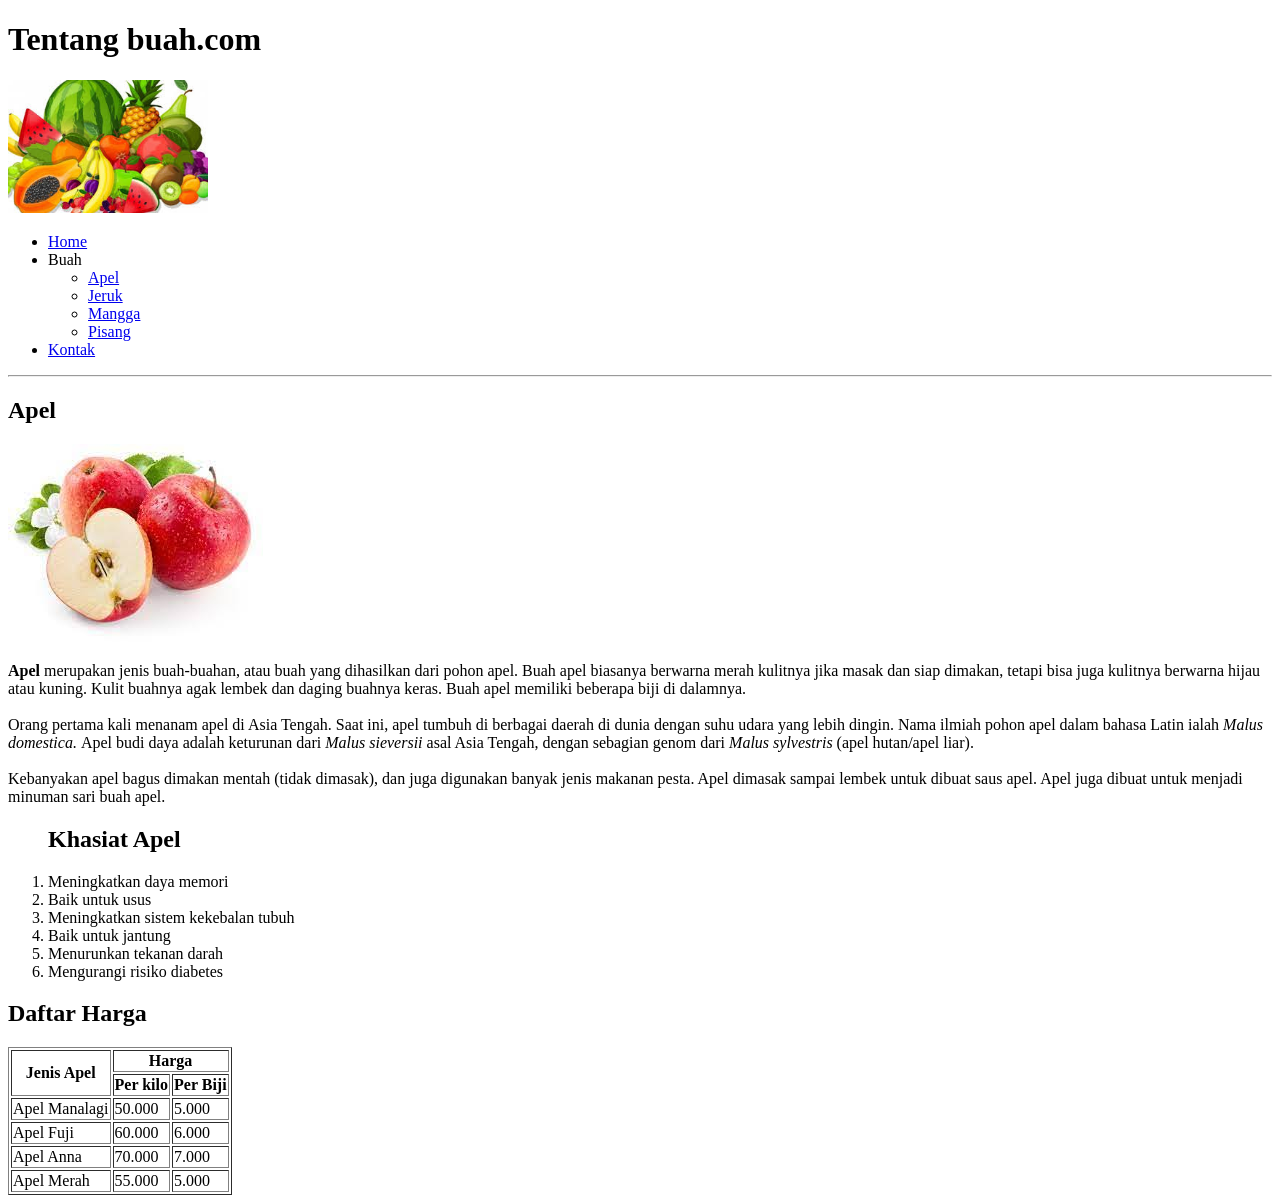
==== html-css/pages/apel.html @ c09e3f44 "versi 3 ada tambahan folder pages" ====
<!DOCTYPE html>
<html lang="en">
<head>
    <meta charset="UTF-8">
    <meta name="viewport" content="width=device-width, initial-scale=1.0">
    <title>tentang buah.com - Apel !</title>
</head>
<body>
    <h1>Tentang buah.com</h1>
    <img src="../image/Buah campur.jpeg" width="200" alt="">
    <ul>
        <li> <a href="../index.html"> Home</a></li>
        <li>Buah
            <ul>
                <li><a href="apel.html">Apel</a></li>
                <li><a href="jeruk.html">Jeruk</a></li>
                <li><a href="mangga.html">Mangga</a></li>
                <li><a href="pisang.html">Pisang</a></li>
            </ul>
        </li>
        <li><a href="kontak.html">Kontak</a></li>
    </ul>
    <hr>

    <h2 id="apel">Apel</h2>
    <img src="../image/apel.jpeg" alt="">
    <p>
        <strong>Apel</strong> merupakan jenis buah-buahan, atau buah yang dihasilkan dari pohon apel. Buah apel biasanya berwarna merah kulitnya jika masak dan siap dimakan, tetapi bisa juga kulitnya berwarna hijau atau kuning. 
        Kulit buahnya agak lembek dan daging buahnya keras. Buah apel memiliki beberapa biji di dalamnya. <br><br>
        Orang pertama kali menanam apel di Asia Tengah. Saat ini, apel tumbuh di berbagai daerah di dunia dengan suhu udara yang lebih dingin. Nama ilmiah pohon apel dalam bahasa Latin ialah <em> Malus domestica. </em> 
        Apel budi daya adalah keturunan dari <em> Malus sieversii </em> asal Asia Tengah, dengan sebagian genom dari <em> Malus sylvestris </em> (apel hutan/apel liar). <br><br>
        Kebanyakan apel bagus dimakan mentah (tidak dimasak), dan juga digunakan banyak jenis makanan pesta. 
        Apel dimasak sampai lembek untuk dibuat saus apel. Apel juga dibuat untuk menjadi minuman sari buah apel.
    </p>
    <ol>
        <h2>Khasiat Apel</h2>
        <li>Meningkatkan daya memori</li>
        <li>Baik untuk usus</li>
        <li>Meningkatkan sistem kekebalan tubuh</li>
        <li>Baik untuk jantung</li>
        <li>Menurunkan tekanan darah</li>
        <li>Mengurangi risiko diabetes</li>
    </ol>
    <h2>Daftar Harga</h2>

    <table border="1">
        <thead>
        <tr>
            <th rowspan="2">Jenis Apel</th>
            <th colspan="2">Harga</th>
        </tr>
        <tr>
            <th>Per kilo</th>
            <th>Per Biji</th>
        </tr>
        </thead>
        <tbody>
        <tr>
            <td>Apel Manalagi</td>
            <td>50.000</td>
            <td>5.000</td>
        </tr>
        <tr>
            <td>Apel Fuji</td>
            <td>60.000</td>
            <td>6.000</td>
        </tr>
        <tr>
            <td>Apel Anna</td>
            <td>70.000</td>
            <td>7.000</td>
        </tr>
        <tr>
            <td>Apel Merah</td>
            <td>55.000</td>
            <td>5.000</td>
        </tr>
        </tbody>
    </table>
</body>
</html>
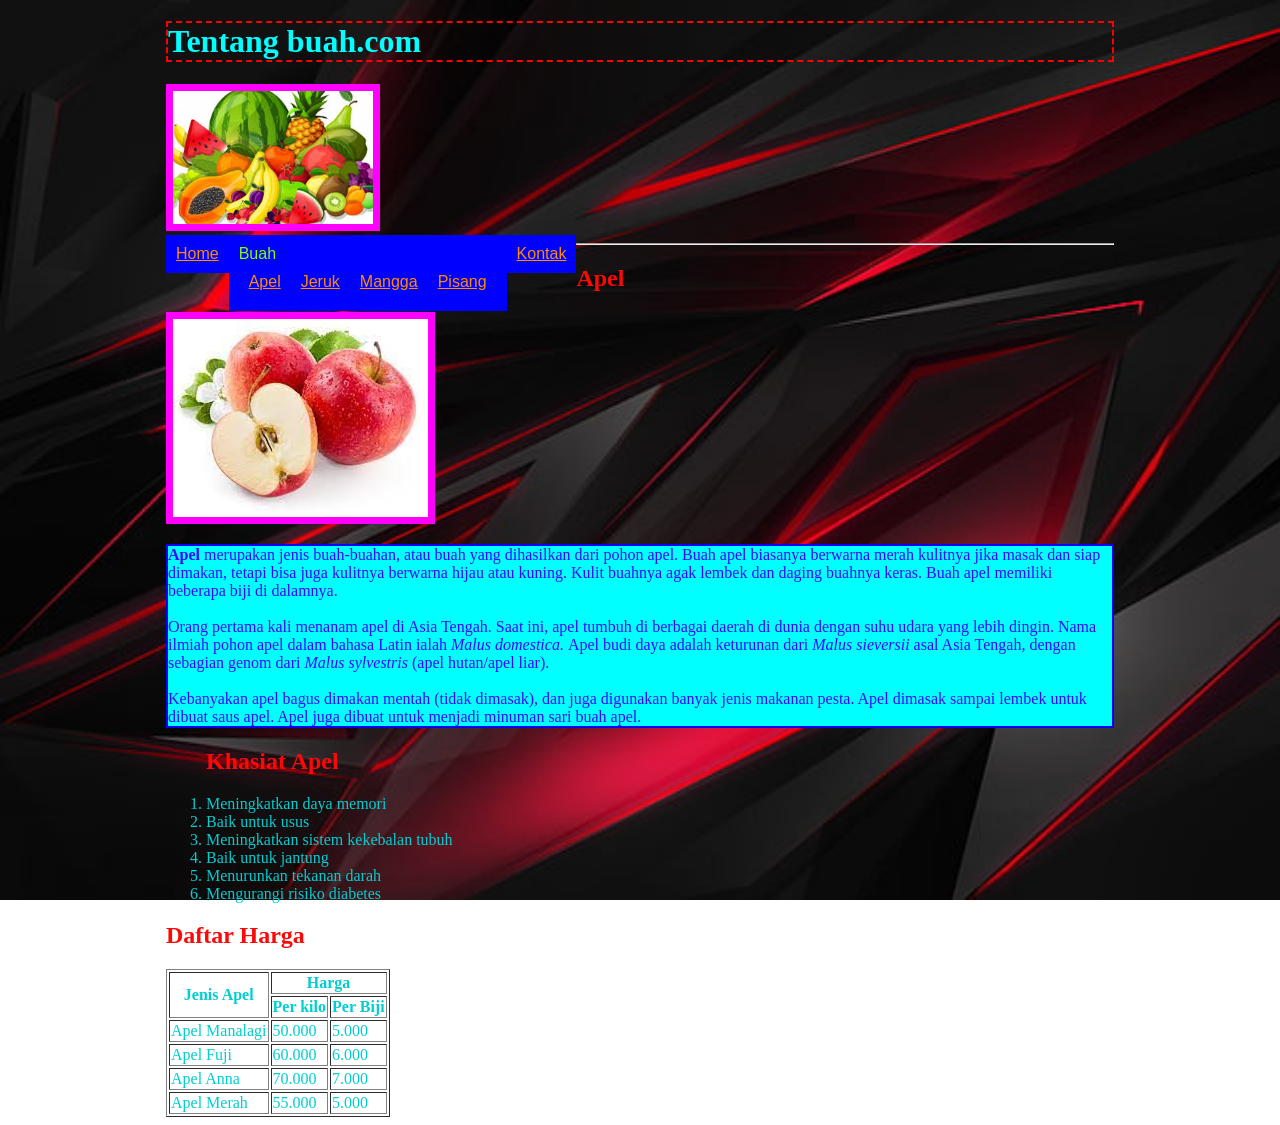
==== commit e2d58a48: "Add files via upload" ====
--- a/html-css/pages/apel.html
+++ b/html-css/pages/apel.html
@@ -4,8 +4,10 @@
     <meta charset="UTF-8">
     <meta name="viewport" content="width=device-width, initial-scale=1.0">
     <title>tentang buah.com - Apel !</title>
+    <link rel="stylesheet" href="../style.css">
 </head>
 <body>
+    <div>
     <h1>Tentang buah.com</h1>
     <img src="../image/Buah campur.jpeg" width="200" alt="">
     <ul>
@@ -77,5 +79,6 @@
         </tr>
         </tbody>
     </table>
+</div>
 </body>
 </html>
--- a/html-css/style.css
+++ b/html-css/style.css
@@ -0,0 +1,84 @@
+div{
+    width: 75%;
+    margin: auto;
+}
+p{
+    color: rgb(61, 9, 252);
+    background-color: cyan;
+    border: 2px solid blue;
+}
+html{
+    background-image: url(image/clasik.jpg);
+    background-repeat: no-repeat;
+    background-size: cover;
+    background-attachment: fixed;
+}ul{
+    font-family: Verdana, Geneva, Tahoma, sans-serif;
+    background: yellow;
+    list-style: none;
+    margin: 0;
+    padding-left: 0;
+}
+
+li{
+    color: darkturquoise;
+}
+ul li{
+    color: chartreuse;
+    background: blue;
+    display: block;
+    border: 1px greenyellow;
+    float: left;
+    padding: 10px;
+    position: relative;
+    text-decoration: none;
+}
+
+ul li a{
+    color: darkorange;
+}
+
+ul li:hover{
+    background: red;
+    cursor: pointer;
+}
+h1{
+    color:aqua;
+    border: 2px dashed red;
+    position: sticky;
+    top: 15px;
+}
+
+h2{
+    color:rgb(250, 9, 9);
+}
+legend{
+    color: rgb(252, 65, 9);
+}
+label{
+    color: lime;
+}
+table{
+    color: darkturquoise;
+}
+
+img{
+    border: 7px solid rgb(255, 0, 255) ;
+   
+}
+
+#huruf{
+    font-family: Arial, Helvetica, sans-serif;
+}
+
+.warna{
+    color: aqua;
+}
+
+#ukuran{
+    font-size: 25px;
+}
+
+.model{
+    font-weight: bold;
+}
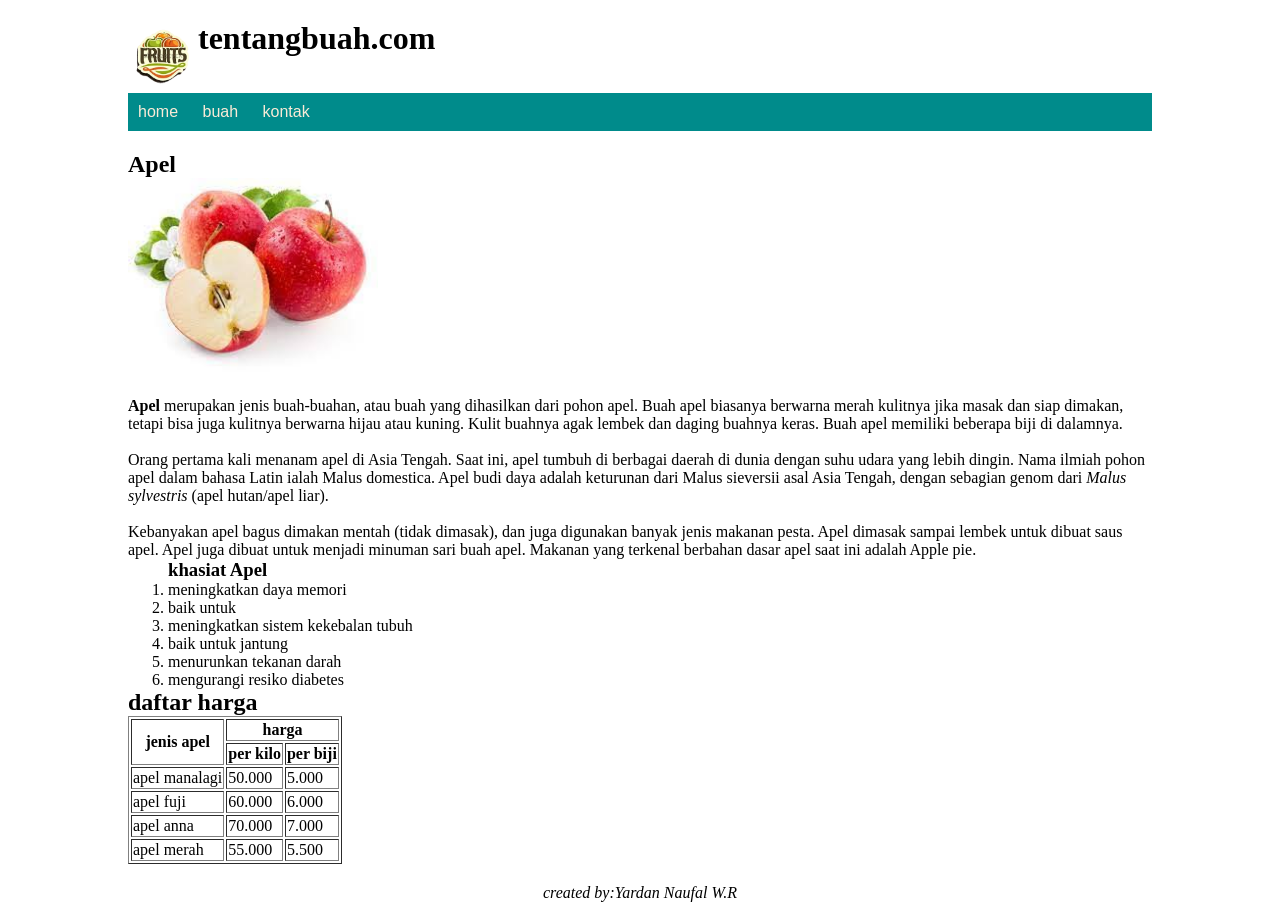
==== commit f9968749: "Versi 7" ====
--- a/html-css/pages/apel.html
+++ b/html-css/pages/apel.html
@@ -3,82 +3,93 @@
 <head>
     <meta charset="UTF-8">
     <meta name="viewport" content="width=device-width, initial-scale=1.0">
-    <title>tentang buah.com - Apel !</title>
+    <title>tentangbuah.com - website Apel !</title>
     <link rel="stylesheet" href="../style.css">
 </head>
 <body>
-    <div>
-    <h1>Tentang buah.com</h1>
-    <img src="../image/Buah campur.jpeg" width="200" alt="">
-    <ul>
-        <li> <a href="../index.html"> Home</a></li>
-        <li>Buah
-            <ul>
-                <li><a href="apel.html">Apel</a></li>
-                <li><a href="jeruk.html">Jeruk</a></li>
-                <li><a href="mangga.html">Mangga</a></li>
-                <li><a href="pisang.html">Pisang</a></li>
-            </ul>
-        </li>
-        <li><a href="kontak.html">Kontak</a></li>
-    </ul>
-    <hr>
-
-    <h2 id="apel">Apel</h2>
-    <img src="../image/apel.jpeg" alt="">
-    <p>
-        <strong>Apel</strong> merupakan jenis buah-buahan, atau buah yang dihasilkan dari pohon apel. Buah apel biasanya berwarna merah kulitnya jika masak dan siap dimakan, tetapi bisa juga kulitnya berwarna hijau atau kuning. 
-        Kulit buahnya agak lembek dan daging buahnya keras. Buah apel memiliki beberapa biji di dalamnya. <br><br>
-        Orang pertama kali menanam apel di Asia Tengah. Saat ini, apel tumbuh di berbagai daerah di dunia dengan suhu udara yang lebih dingin. Nama ilmiah pohon apel dalam bahasa Latin ialah <em> Malus domestica. </em> 
-        Apel budi daya adalah keturunan dari <em> Malus sieversii </em> asal Asia Tengah, dengan sebagian genom dari <em> Malus sylvestris </em> (apel hutan/apel liar). <br><br>
-        Kebanyakan apel bagus dimakan mentah (tidak dimasak), dan juga digunakan banyak jenis makanan pesta. 
-        Apel dimasak sampai lembek untuk dibuat saus apel. Apel juga dibuat untuk menjadi minuman sari buah apel.
-    </p>
+    <div class="wrapper">
+    <div class="content">
+    <header>
+   <img src="../image/logobuah.png" alt="">
+   <h1>tentangbuah.com</h1>
+   <nav>
+   <ul>
+    <a href="../index.html"><li>home</li></a>
+    <li>buah
+        <ul>
+            <a href="apel.html"><li>apel</li></a>
+            <a href="mangga.html"><li>mangga</li></a>
+            <a href="jeruk.html"><li>jeruk</li></a>
+            <a href="pisang.html"><li>pisang</li></a>
+        </ul>
+    </li>
+    <a href="kontak.html"><li>kontak</li></a>
+   </ul>
+</nav>
+</header>
+<section>
+   <h2 id="apel">Apel</h2>
+   <img src="../image/apel.jpeg" width="250" alt="">
+   <br>
+   <p>
+    <strong>Apel</strong> merupakan jenis buah-buahan, atau buah yang dihasilkan dari pohon apel. Buah apel biasanya berwarna merah kulitnya jika masak dan siap dimakan, tetapi bisa juga kulitnya berwarna hijau atau kuning. Kulit buahnya agak lembek dan daging buahnya keras. Buah apel memiliki beberapa biji di dalamnya.
+    <br></br>
+    Orang pertama kali menanam apel di Asia Tengah. Saat ini, apel tumbuh di berbagai daerah di dunia dengan suhu udara yang lebih dingin. Nama ilmiah pohon apel dalam bahasa Latin ialah Malus domestica. Apel budi daya adalah keturunan dari Malus sieversii asal Asia Tengah, dengan sebagian genom dari <em>Malus sylvestris</em> (apel hutan/apel liar).
+    <br></br>
+    Kebanyakan apel bagus dimakan mentah (tidak dimasak), dan juga digunakan banyak jenis makanan pesta. Apel dimasak sampai lembek untuk dibuat saus apel. Apel juga dibuat untuk menjadi minuman sari buah apel. Makanan yang terkenal berbahan dasar apel saat ini adalah Apple pie.
+   </p>
     <ol>
-        <h2>Khasiat Apel</h2>
-        <li>Meningkatkan daya memori</li>
-        <li>Baik untuk usus</li>
-        <li>Meningkatkan sistem kekebalan tubuh</li>
-        <li>Baik untuk jantung</li>
-        <li>Menurunkan tekanan darah</li>
-        <li>Mengurangi risiko diabetes</li>
+        <h3>khasiat Apel</h3>
+        <li>meningkatkan daya memori</li>
+        <li>baik untuk</li>
+        <li>meningkatkan sistem kekebalan tubuh</li>
+        <li>baik untuk jantung</li>
+        <li>menurunkan tekanan darah</li>
+        <li>mengurangi resiko diabetes</li>
     </ol>
-    <h2>Daftar Harga</h2>
-
+    <h2>daftar harga</h2>
     <table border="1">
         <thead>
         <tr>
-            <th rowspan="2">Jenis Apel</th>
-            <th colspan="2">Harga</th>
+            <th rowspan="2">jenis apel</th>
+            <th colspan="2">harga</th>
         </tr>
         <tr>
-            <th>Per kilo</th>
-            <th>Per Biji</th>
+            <th>per kilo</th>
+            <th>per biji</th>
         </tr>
-        </thead>
-        <tbody>
+    </thead>
+    <tbody>
         <tr>
-            <td>Apel Manalagi</td>
+            <td>apel manalagi</td>
             <td>50.000</td>
             <td>5.000</td>
         </tr>
         <tr>
-            <td>Apel Fuji</td>
+            <td>apel fuji</td>
             <td>60.000</td>
             <td>6.000</td>
         </tr>
         <tr>
-            <td>Apel Anna</td>
+            <td>apel anna</td>
             <td>70.000</td>
             <td>7.000</td>
         </tr>
         <tr>
-            <td>Apel Merah</td>
+            <td>apel merah</td>
             <td>55.000</td>
-            <td>5.000</td>
+            <td>5.500</td>
         </tr>
-        </tbody>
+    </tbody>
     </table>
+</section>
+
+<footer>
+    <p>
+        <i class="fa fa-copyright" aria-hidden="true">created by:Yardan Naufal W.R</i>
+    </p>
+</footer>
+</div>
 </div>
 </body>
 </html>
--- a/html-css/style.css
+++ b/html-css/style.css
@@ -1,84 +1,120 @@
-div{
-    width: 75%;
+* {
+    margin: 0;
+}
+
+.content {
+    margin-top: 2%;
+}
+
+.wrapper {
+    width: 80%;
     margin: auto;
 }
-p{
-    color: rgb(61, 9, 252);
-    background-color: cyan;
-    border: 2px solid blue;
+
+header img {
+    margin: 0 0;
+    width: 70px;
+    float: left;
 }
-html{
-    background-image: url(image/clasik.jpg);
-    background-repeat: no-repeat;
-    background-size: cover;
-    background-attachment: fixed;
-}ul{
-    font-family: Verdana, Geneva, Tahoma, sans-serif;
-    background: yellow;
+
+header h1 {
+    margin: 2% 0 -5% -3%;
+}
+
+nav {
+    clear: both;
+}
+
+nav ul {
+    margin: 4% 0 0;
+}
+
+section {
+    margin-top: 2%;
+}
+
+section p {
+    margin-top: 2%;
+}
+
+footer {
+    margin: 2%;
+    text-align: center;
+}
+
+#huruf {
+    font-family: Arial, Helvetica, sans-serif;
+}
+
+.warna {
+    color: rgb(0, 34, 255);
+}
+
+.model {
+    font-style: italic;
+}
+
+.ukuran {
+    font-size: 1rem;
+}
+
+a {
+    text-decoration: none;
+}
+
+ul {
+    font-family: Arial, Helvetica, sans-serif;
+    background: darkcyan;
     list-style: none;
     margin: 0;
-    padding-left: 0;
+    padding-left: 0px;
 }
 
-li{
-    color: darkturquoise;
-}
-ul li{
-    color: chartreuse;
-    background: blue;
-    display: block;
-    border: 1px greenyellow;
-    float: left;
+ul li {
+    color: antiquewhite;
+    background: darkcyan;
+    display: inline-block;
+    border: 1px blue;
     padding: 10px;
     position: relative;
     text-decoration: none;
 }
 
-ul li a{
-    color: darkorange;
+ul li a {
+    color: antiquewhite;
 }
 
 ul li:hover{
-    background: red;
+    background: lawngreen;
     cursor: pointer;
 }
-h1{
-    color:aqua;
-    border: 2px dashed red;
-    position: sticky;
-    top: 15px;
+
+ul li ul {
+    background: darkcyan;
+    visibility: hidden;
+    position: absolute;
+    margin-top: 0.6rem;
+    left: 0;
+    display: none;
 }
 
-h2{
-    color:rgb(250, 9, 9);
-}
-legend{
-    color: rgb(252, 65, 9);
-}
-label{
-    color: lime;
-}
-table{
-    color: darkturquoise;
+ul li:hover > ul,
+ul li ul:hover {
+    visibility: visible;
+    display: block;
 }
 
-img{
-    border: 7px solid rgb(255, 0, 255) ;
-   
+ul li ul li {
+    clear: both;
+    width: 100%;
 }
 
-#huruf{
-    font-family: Arial, Helvetica, sans-serif;
-}
-
-.warna{
-    color: aqua;
-}
-
-#ukuran{
-    font-size: 25px;
-}
-
-.model{
-    font-weight: bold;
+@media only screen and (max-width: 600px) {
+    .wrapper {
+        width: 1000px;
+        margin: auto;
+    }
+    body {
+        background: darksalmon;
+    }
 }
